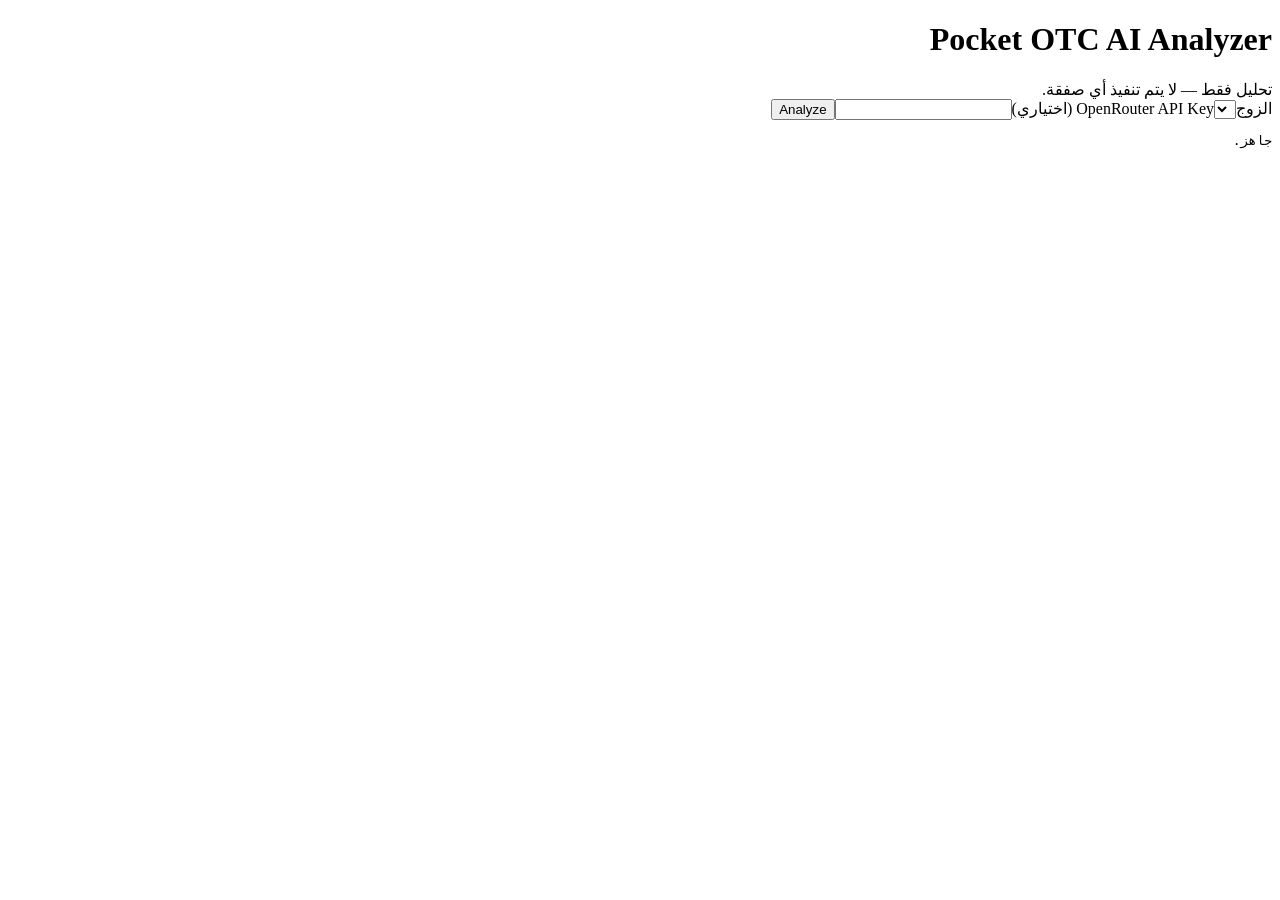
==== static/index.html @ 05efc038 "Add web interface" ====
<!doctype html><html lang="ar" dir="rtl"><head><meta charset="utf-8"><meta name="viewport" content="width=device-width,initial-scale=1"><title>Pocket OTC AI Analyzer</title><link rel="stylesheet" href="/static/style.css"></head><body><main><h1>Pocket OTC AI Analyzer</h1><div class="safe">تحليل فقط — لا يتم تنفيذ أي صفقة.</div><label>الزوج<select id="pair"></select></label><label>OpenRouter API Key (اختياري)<input id="key" type="password" autocomplete="off"></label><button id="go">Analyze</button><pre id="out">جاهز.</pre></main><script src="/static/app.js"></script></body></html>
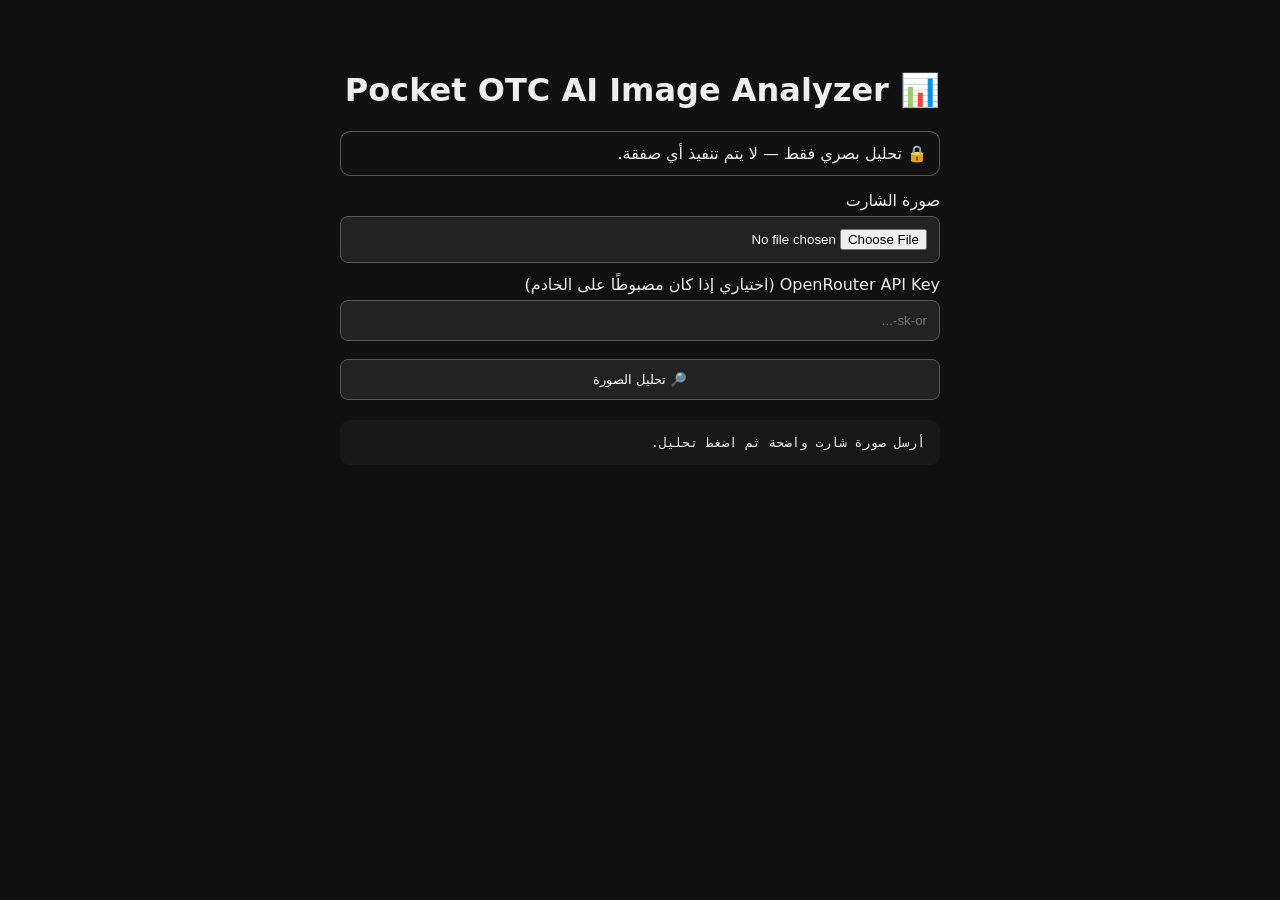
==== commit 0fddf9fa: "Update web dashboard for chart image analysis" ====
--- a/static/index.html
+++ b/static/index.html
@@ -1 +1,14 @@
-<!doctype html><html lang="ar" dir="rtl"><head><meta charset="utf-8"><meta name="viewport" content="width=device-width,initial-scale=1"><title>Pocket OTC AI Analyzer</title><link rel="stylesheet" href="/static/style.css"></head><body><main><h1>Pocket OTC AI Analyzer</h1><div class="safe">تحليل فقط — لا يتم تنفيذ أي صفقة.</div><label>الزوج<select id="pair"></select></label><label>OpenRouter API Key (اختياري)<input id="key" type="password" autocomplete="off"></label><button id="go">Analyze</button><pre id="out">جاهز.</pre></main><script src="/static/app.js"></script></body></html>+<!doctype html>
+<html lang="ar" dir="rtl">
+<head><meta charset="utf-8"><meta name="viewport" content="width=device-width,initial-scale=1"><title>Pocket OTC AI Image Analyzer</title><link rel="stylesheet" href="/static/style.css"></head>
+<body><main>
+<h1>📊 Pocket OTC AI Image Analyzer</h1>
+<div class="safe">🔒 تحليل بصري فقط — لا يتم تنفيذ أي صفقة.</div>
+<label>صورة الشارت
+<input id="image" type="file" accept="image/*">
+</label>
+<label>OpenRouter API Key (اختياري إذا كان مضبوطًا على الخادم)
+<input id="key" type="password" autocomplete="off" placeholder="sk-or-..."></label>
+<button id="go">🔎 تحليل الصورة</button>
+<pre id="out">أرسل صورة شارت واضحة ثم اضغط تحليل.</pre>
+</main><script src="/static/app.js"></script></body></html>
--- a/static/style.css
+++ b/static/style.css
@@ -0,0 +1 @@
+body{font-family:system-ui;background:#111;color:#eee;margin:0}main{max-width:600px;margin:30px auto;padding:20px}.safe{padding:12px;border:1px solid #555;border-radius:10px;margin:15px 0}label{display:block;margin:12px 0}select,input,button{width:100%;box-sizing:border-box;padding:12px;margin-top:6px;border-radius:8px;border:1px solid #555;background:#222;color:#fff}button{cursor:pointer}pre{white-space:pre-wrap;background:#181818;padding:15px;border-radius:10px;margin-top:20px}
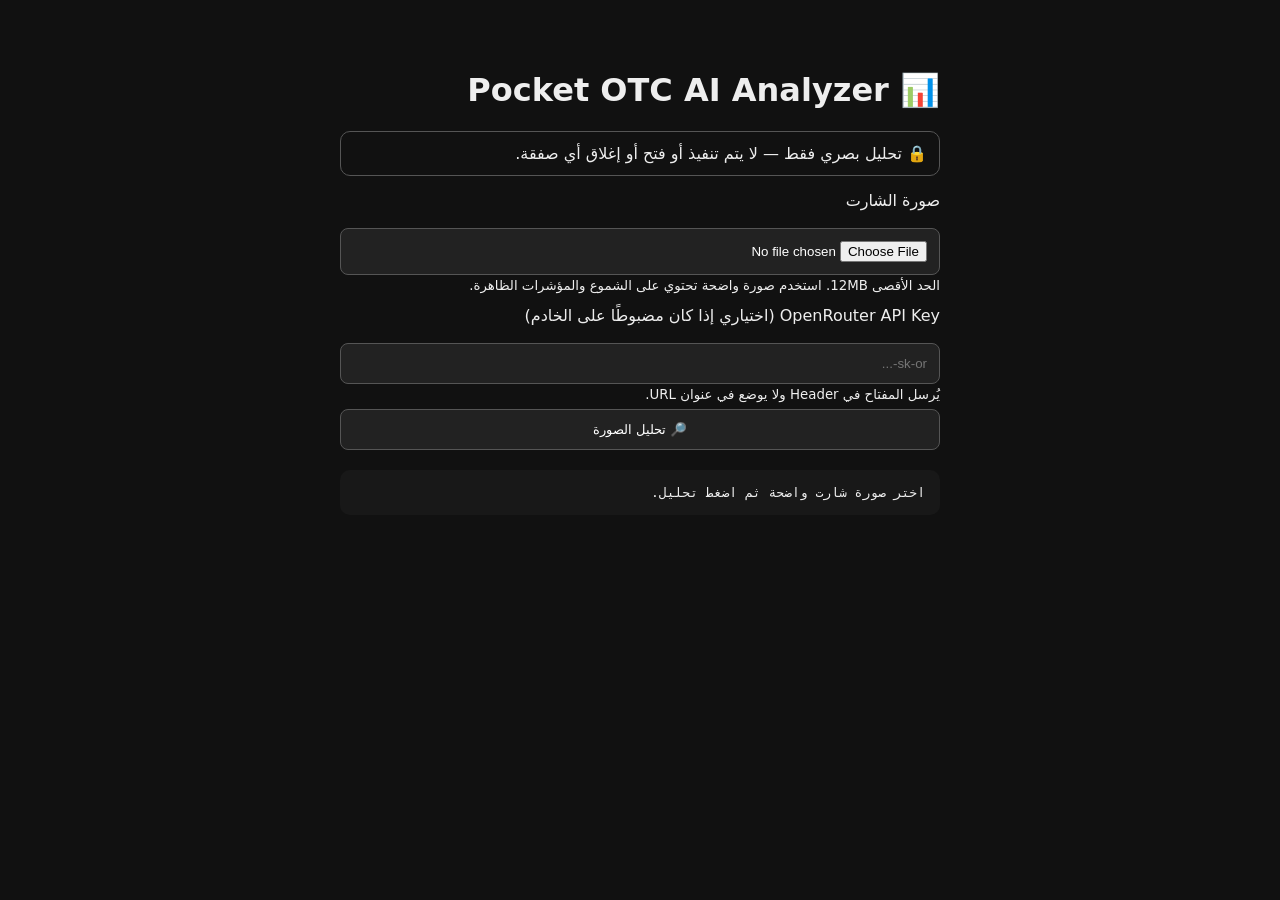
==== commit b0503810: "Improve chart upload UI" ====
--- a/static/index.html
+++ b/static/index.html
@@ -1,14 +1,28 @@
 <!doctype html>
 <html lang="ar" dir="rtl">
-<head><meta charset="utf-8"><meta name="viewport" content="width=device-width,initial-scale=1"><title>Pocket OTC AI Image Analyzer</title><link rel="stylesheet" href="/static/style.css"></head>
-<body><main>
-<h1>📊 Pocket OTC AI Image Analyzer</h1>
-<div class="safe">🔒 تحليل بصري فقط — لا يتم تنفيذ أي صفقة.</div>
-<label>صورة الشارت
-<input id="image" type="file" accept="image/*">
-</label>
-<label>OpenRouter API Key (اختياري إذا كان مضبوطًا على الخادم)
-<input id="key" type="password" autocomplete="off" placeholder="sk-or-..."></label>
-<button id="go">🔎 تحليل الصورة</button>
-<pre id="out">أرسل صورة شارت واضحة ثم اضغط تحليل.</pre>
-</main><script src="/static/app.js"></script></body></html>
+<head>
+  <meta charset="utf-8">
+  <meta name="viewport" content="width=device-width,initial-scale=1">
+  <meta name="description" content="Pocket OTC AI chart image analyzer">
+  <title>Pocket OTC AI Analyzer</title>
+  <link rel="stylesheet" href="/static/style.css">
+</head>
+<body>
+  <main>
+    <h1>📊 Pocket OTC AI Analyzer</h1>
+    <div class="safe">🔒 تحليل بصري فقط — لا يتم تنفيذ أو فتح أو إغلاق أي صفقة.</div>
+
+    <label for="image">صورة الشارت</label>
+    <input id="image" type="file" accept="image/png,image/jpeg,image/webp,image/gif">
+    <small>الحد الأقصى 12MB. استخدم صورة واضحة تحتوي على الشموع والمؤشرات الظاهرة.</small>
+
+    <label for="key">OpenRouter API Key <span>(اختياري إذا كان مضبوطًا على الخادم)</span></label>
+    <input id="key" type="password" autocomplete="off" spellcheck="false" placeholder="sk-or-...">
+    <small>يُرسل المفتاح في Header ولا يوضع في عنوان URL.</small>
+
+    <button id="go" type="button">🔎 تحليل الصورة</button>
+    <pre id="out" aria-live="polite">اختر صورة شارت واضحة ثم اضغط تحليل.</pre>
+  </main>
+  <script src="/static/app.js"></script>
+</body>
+</html>
